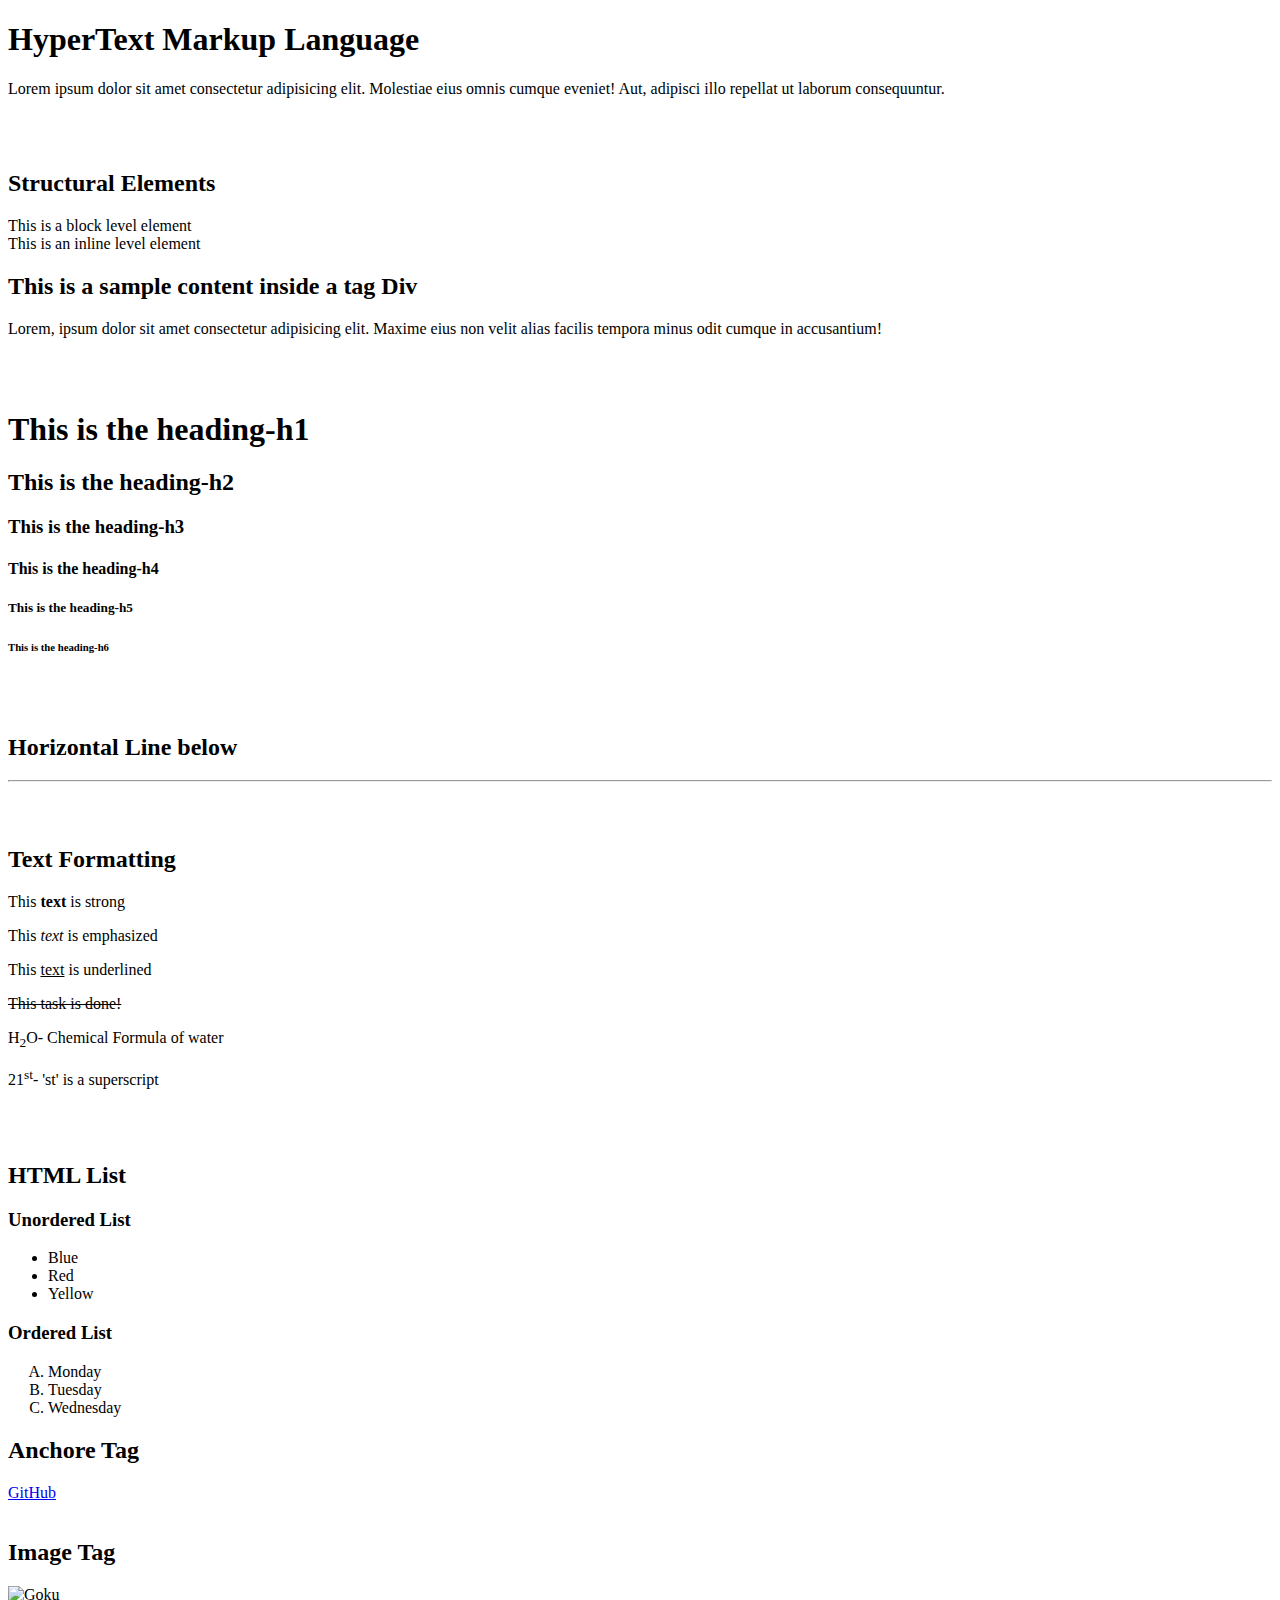
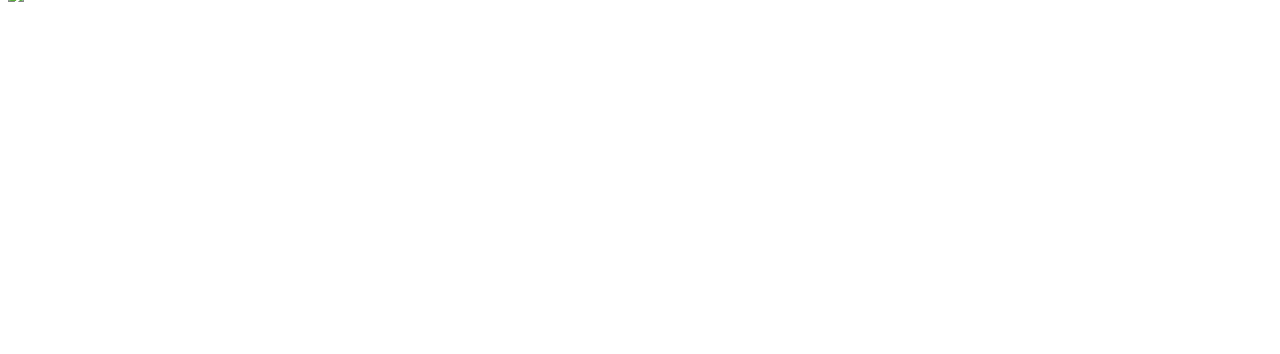
==== Day3_HTML/intro.html @ ddaca7c8 "Add intro.html" ====
<!DOCTYPE html>
<html lang="en">
<head>
    <meta charset="UTF-8">
    <meta name="viewport" content="width=device-width, initial-scale=1.0">
    <title>HTML</title>
</head>
<body>
    <h1>HyperText Markup Language</h1>
    <p>Lorem ipsum dolor sit amet consectetur adipisicing elit. Molestiae eius omnis cumque eveniet! Aut, adipisci illo repellat ut laborum consequuntur.</p>
    <br><br>
    <h2>Structural Elements</h2>
    <div>This is a block level element</div>
    <span> This is an inline level element</span>

    <div>
        <h2>This is a sample content inside a tag Div</h2>
        <p>Lorem, ipsum dolor sit amet consectetur adipisicing elit. Maxime eius non velit alias facilis tempora minus odit cumque in accusantium!</p>
    </div>
    <br><br>

    <!-- h1 to h6 ( Use CTRL + / for commenting) -->
    <h1>This is the heading-h1</h1>
    <h2>This is the heading-h2</h2>
    <h3>This is the heading-h3</h3>
    <h4>This is the heading-h4</h4>
    <h5>This is the heading-h5</h5>
    <h6>This is the heading-h6</h6>
    <br><br>
    <h2>Horizontal Line below</h2>
    <hr>
    <br><br>

    <h2> Text Formatting</h2>
    <p>This <strong>text</strong> is strong</p>
    <p>This <em>text</em> is emphasized</p>
    <p>This <u>text</u> is underlined </p>
    <p><s>This task is done!</s></p>
    <p>H<sub>2</sub>O- Chemical Formula of water</p>
    <p>21<sup>st</sup>- 'st' is a superscript</p>
    <br><br>

    <h2>HTML List</h2>
        <h3>Unordered List</h3>
        <ul>
            <li>Blue</li>
            <li>Red</li>
            <li>Yellow</li>
        </ul>


        <h3>Ordered List</h3>
        <ol type="A"> 
            <li>Monday</li>
            <li>Tuesday</li>
            <li>Wednesday</li>
        </ol>

    <h2>Anchore Tag</h2>
    <a href="https://github.com/tina96pham"> GitHub</a>

    <br><br>

    <h2>Image Tag</h2>
    <img src="https://images.immediate.co.uk/production/volatile/sites/3/2023/08/2023.06.28-06.20-boundingintocomics-649c79f009cdf-Cropped-8d74232.png" alt="Goku">


    <br><br><br><br><br>
    <br><br><br><br><br>
    <br><br><br><br><br>
    <br><br><br><br><br>

</body>
</html>
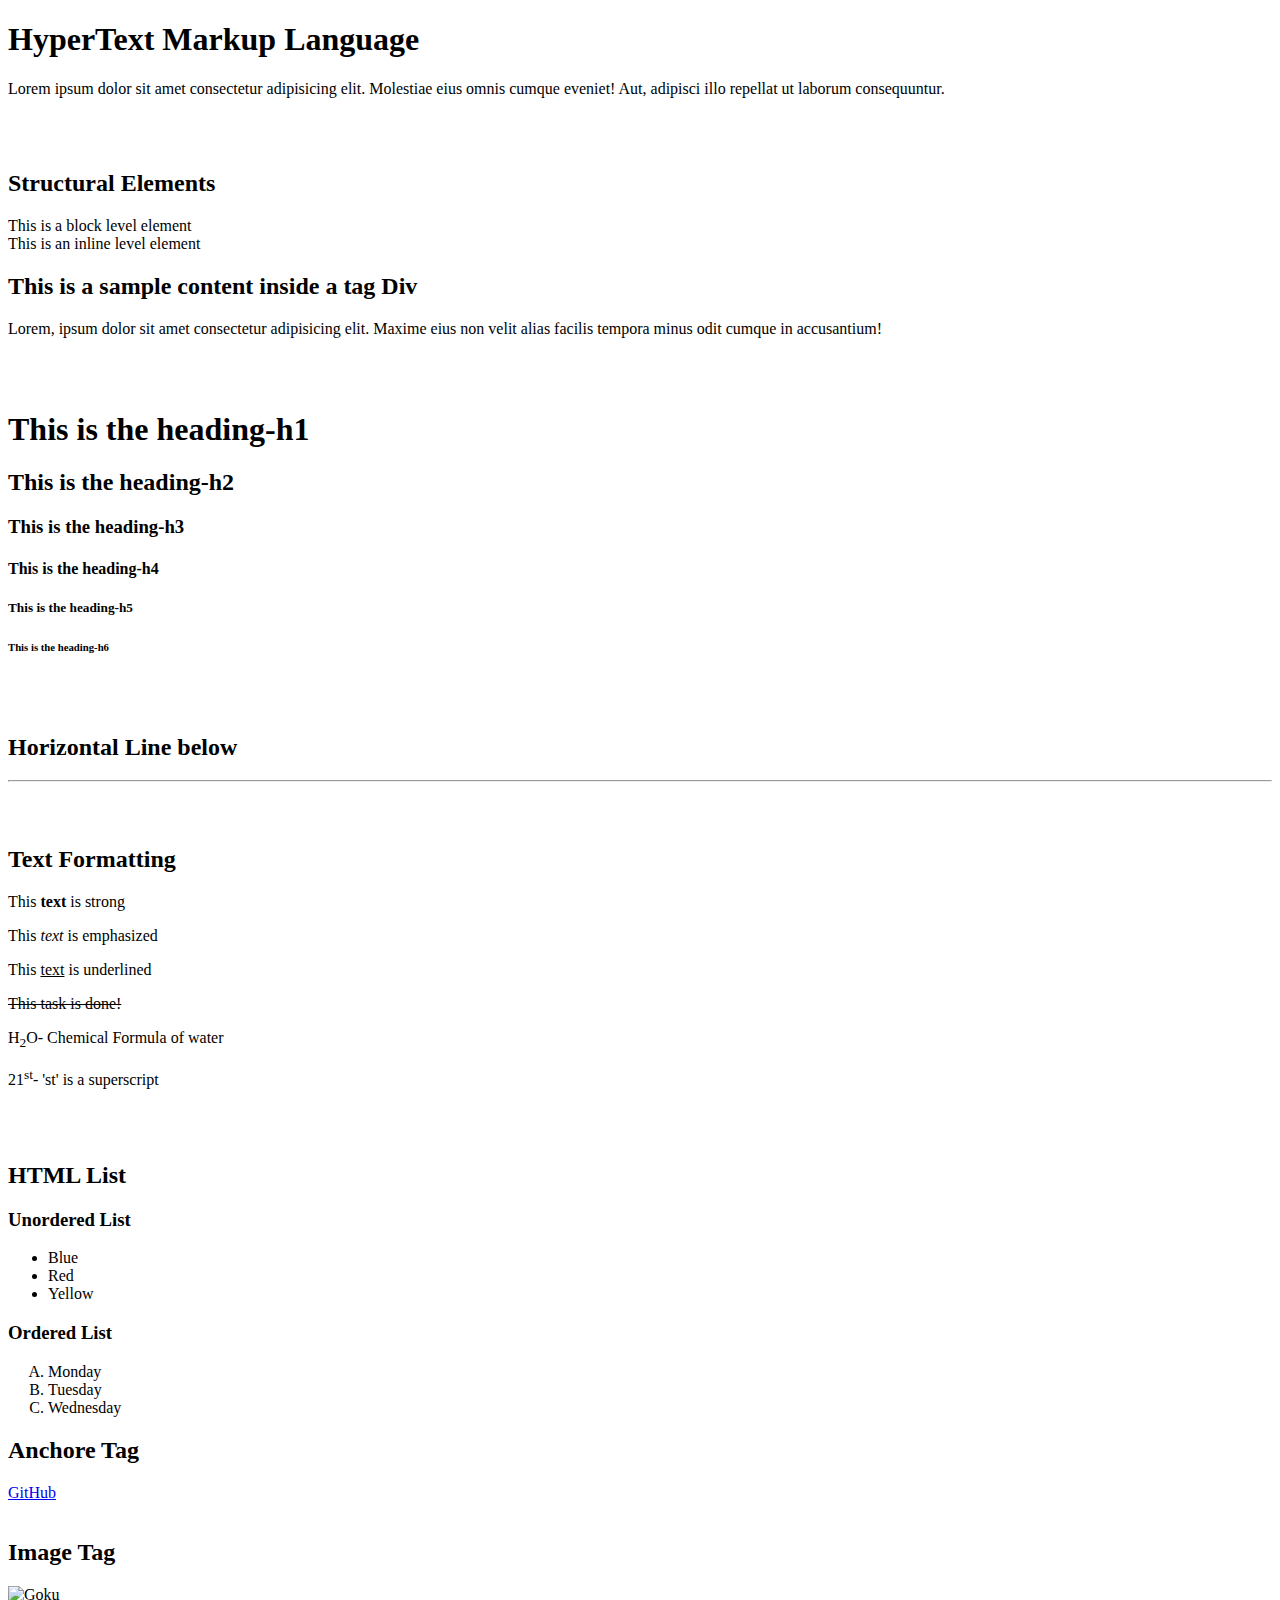
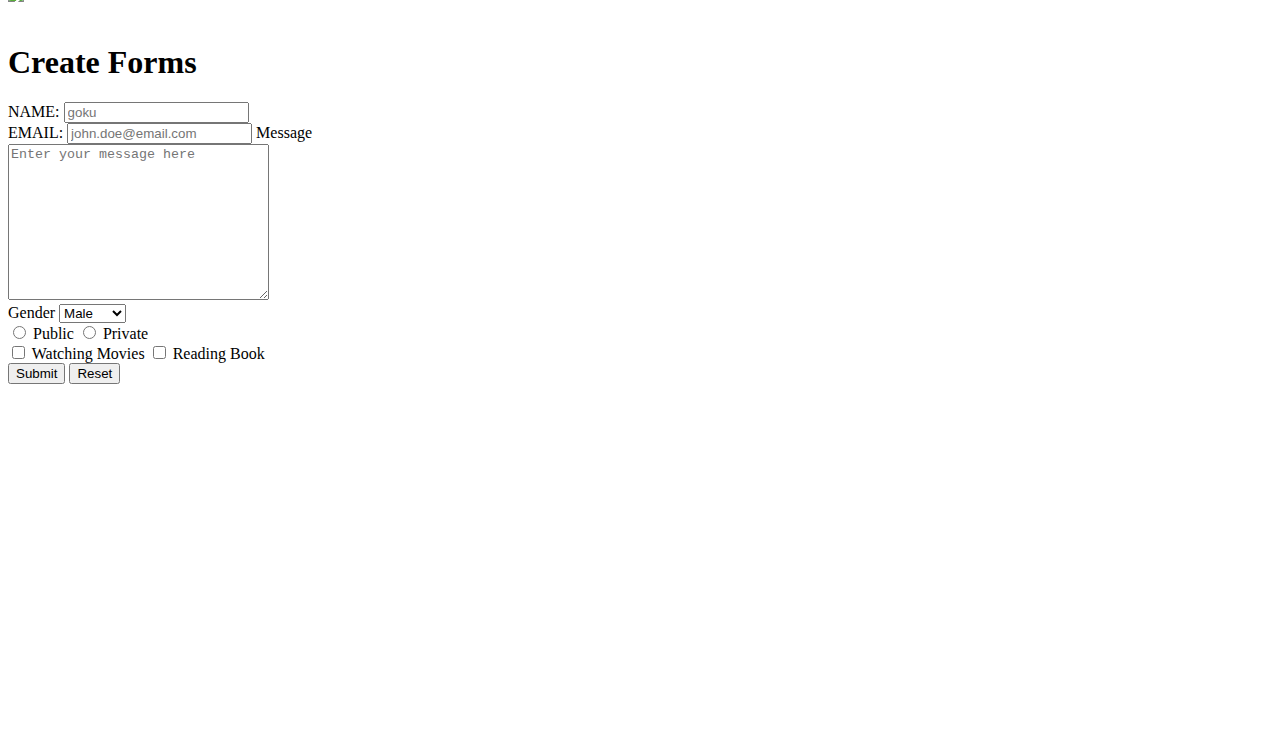
==== commit ec9f75db: "Add Intro_to_CSS folder" ====
--- a/Day3_HTML/intro.html
+++ b/Day3_HTML/intro.html
@@ -5,7 +5,7 @@
     <meta name="viewport" content="width=device-width, initial-scale=1.0">
     <title>HTML</title>
 </head>
-<body>
+<div>
     <h1>HyperText Markup Language</h1>
     <p>Lorem ipsum dolor sit amet consectetur adipisicing elit. Molestiae eius omnis cumque eveniet! Aut, adipisci illo repellat ut laborum consequuntur.</p>
     <br><br>
@@ -55,7 +55,8 @@
             <li>Tuesday</li>
             <li>Wednesday</li>
         </ol>
-
+<div>
+    <!-- Type of tag -->
     <h2>Anchore Tag</h2>
     <a href="https://github.com/tina96pham"> GitHub</a>
 
@@ -63,8 +64,71 @@
 
     <h2>Image Tag</h2>
     <img src="https://images.immediate.co.uk/production/volatile/sites/3/2023/08/2023.06.28-06.20-boundingintocomics-649c79f009cdf-Cropped-8d74232.png" alt="Goku">
+</div>
+    
+    <br/>
+    <!-- Create a form -->
+        <h1>Create Forms</h1>
+        <form action="">
+        <div>
+            <label for="name"> NAME:</label>
+            <input type="text" name="name" id="name" placeholder="goku"/>
+        </div> 
+        <div>
+            <label for="email"> EMAIL:</label>
+            <input type="email" 
+            name="email" 
+            id="email"  
+            placeholder="john.doe@email.com"
+            required/>
 
+    <label for="message">Message</label>
+    <div></div>
+    <textarea 
+    name="message" 
+    id="message" 
+    cols="30" 
+    rows="10"
+    placeholder="Enter your message here"
+    ></textarea>
+    </div>
+    <label for="">Gender</label>
+    <select name="gender" id="gender">
+        <option value="M">Male</option>
+        <option value="F">Female</option>
+        <option value="Other">Others</option>
+    </select>
 
+    <div>  
+        <input type="radio" name="status" id="public"/>
+        <label for="">Public</label>
+        
+        <input type="radio" name="status" id="private"/>
+        <label for="">Private</label>
+    </div>
+
+    <div>
+        <input 
+            type="checkbox" 
+            name="Hobbies"  
+            id="movies" 
+            value=""movies/>
+        <label for="movies">Watching  Movies</label>
+        <input 
+            type="checkbox" 
+            name="Hobbies"  
+            id="books" 
+            value="books"/>
+        <label for="books">Reading Book</label>
+    </div>
+
+    <button type="submit">Submit</button>
+    <button type="Reset">Reset</button>
+  
+
+    
+</form>
+</div>
     <br><br><br><br><br>
     <br><br><br><br><br>
     <br><br><br><br><br>
